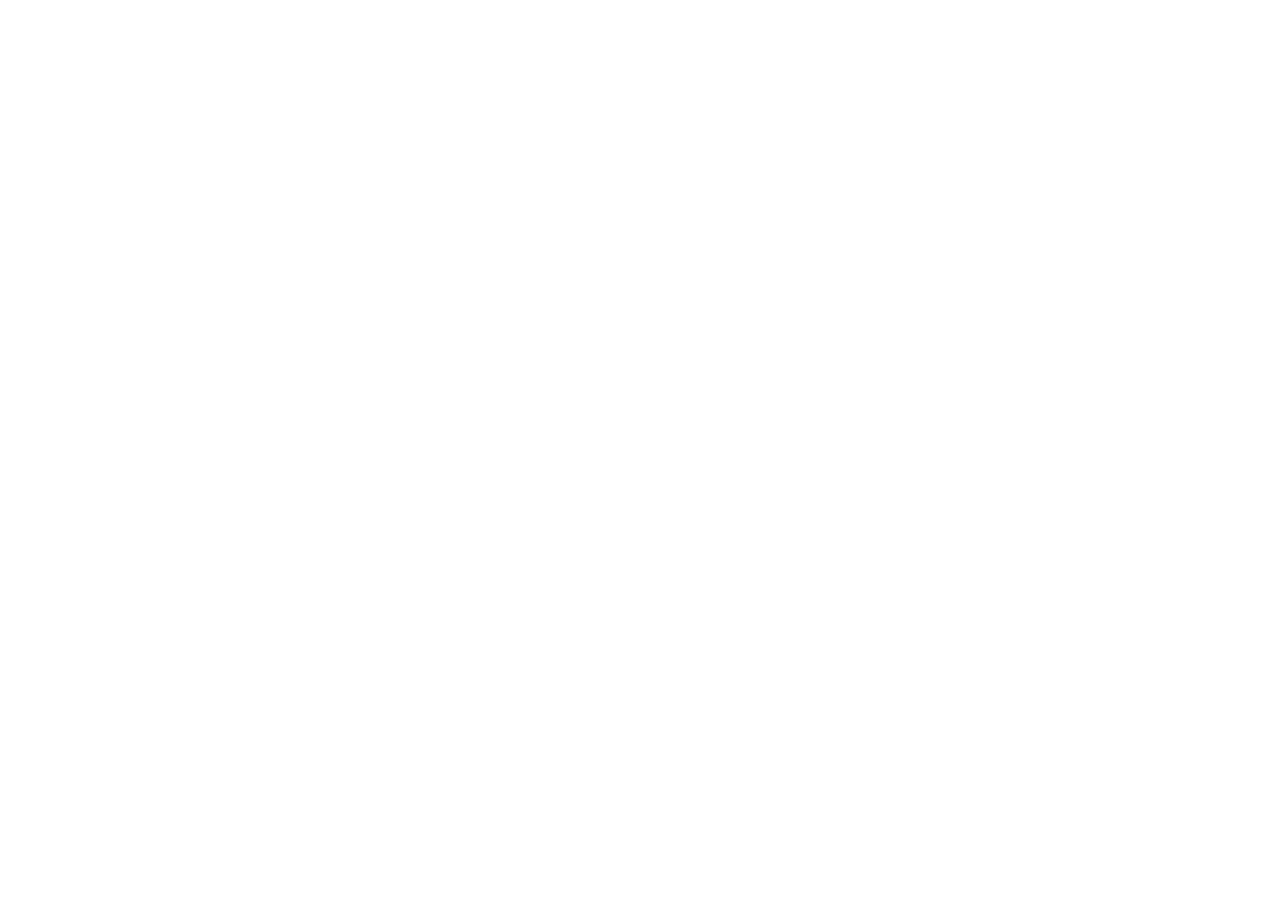
==== index.html @ 69229512 "basic project structure" ====
<!doctype html>
<html lang="en">
<head>
    <meta charset="UTF-8">
    <meta name="viewport"
          content="width=device-width, user-scalable=no, initial-scale=1.0, maximum-scale=1.0, minimum-scale=1.0">
    <meta http-equiv="X-UA-Compatible" content="ie=edge">
    <title>Document</title>
    <link rel="stylesheet" href="src/styles/main.css">
    <script src="src/scripts/app.js" async defer type="module"></script>

</head>
<body>

</body>
</html>
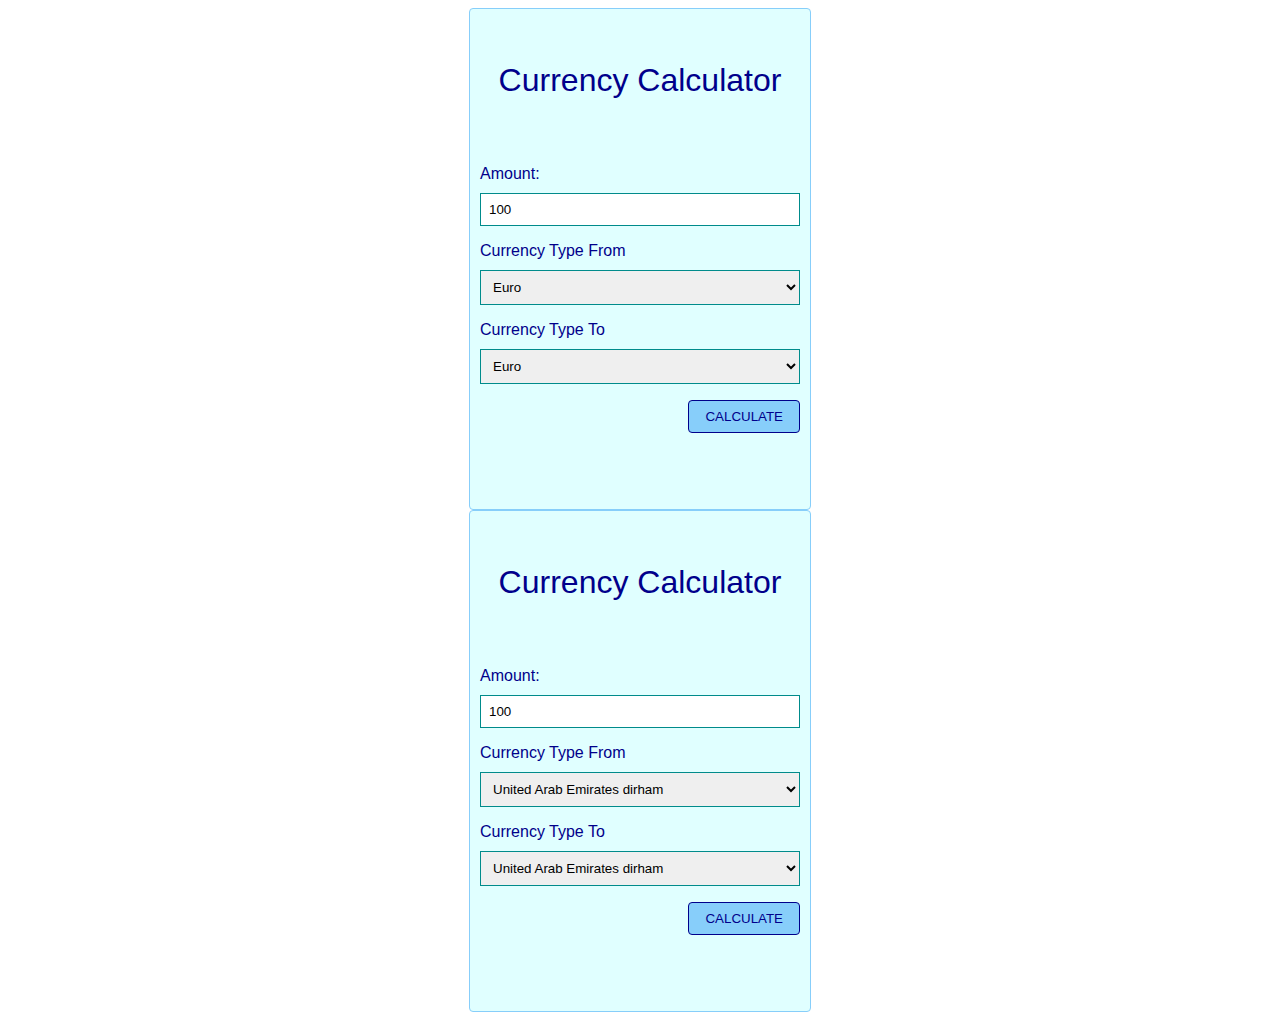
==== commit 474a89f0: "currency calculator" ====
--- a/index.html
+++ b/index.html
@@ -12,5 +12,30 @@
 </head>
 <body>
 
+<section class="box">
+    <h1 class="hdl">Currency Calculator</h1>
+    <form action="" class="currency-form">
+        <label for="amount" class="lbl">Amount:</label>
+        <input type="number" value="100" id="amount" class="input">
+
+        <label for="currencyInput" class="lbl">Currency Type From</label>
+        <select name="" id="currencyInput" class="input">
+            <option value="eur">Euro</option>
+            <option value="usd">Dolar</option>
+            <option value="pln">Polish Zloty</option>
+        </select>
+
+        <label for="currencyOutput" class="lbl">Currency Type To</label>
+        <select name="" id="currencyOutput" class="input">
+            <option value="eur">Euro</option>
+            <option value="usd">Dolar</option>
+            <option value="pln">Polish Zloty</option>
+        </select>
+
+        <button type="submit" id="btnSubmit">Calculate</button>
+    </form>
+
+    <div class="results"></div>
+</section>
 </body>
 </html>--- a/src/styles/main.css
+++ b/src/styles/main.css
@@ -0,0 +1,64 @@
+html, body {
+    font-size: 16px;
+}
+
+.box{
+    max-width: 20rem;
+    width: 100%;
+    min-height: 30rem;
+    background-color: lightcyan;
+    border: 0.0625rem solid lightskyblue;
+    border-radius: 0.25rem;
+    margin: auto;
+    padding: 0.625rem;
+    display: flex;
+    flex-direction: column;
+    justify-content: space-around;
+    align-items: center;
+}
+
+.hdl {
+    font-family: sans-serif;
+    color: darkblue;
+    font-weight: 100;
+}
+
+.currency-form {
+    display: flex;
+    flex-direction: column;
+    justify-content: center;
+    align-items: flex-start;
+    width: 100%;
+}
+
+.lbl {
+    font-family: sans-serif;
+    margin-bottom: 0.625rem;
+    color: darkblue;
+}
+
+.input {
+    width: 100%;
+    margin-bottom: 1rem;
+    box-sizing: border-box;
+    border: 0.0625rem solid darkcyan;
+    padding: 0.5rem;
+}
+
+button[type="submit"] {
+    border: 0.0625rem solid darkblue;
+    padding: 0.5rem 1rem;
+    background-color: lightskyblue;
+    cursor: pointer;
+    border-radius: 0.25rem;
+    text-transform: uppercase;
+    color: darkblue;
+    align-self: flex-end;
+    transition: all 400ms;
+}
+
+button[type="submit"]:hover {
+    border: 0.0625rem solid darkblue;
+    background-color: darkblue;
+    color: lightskyblue;
+}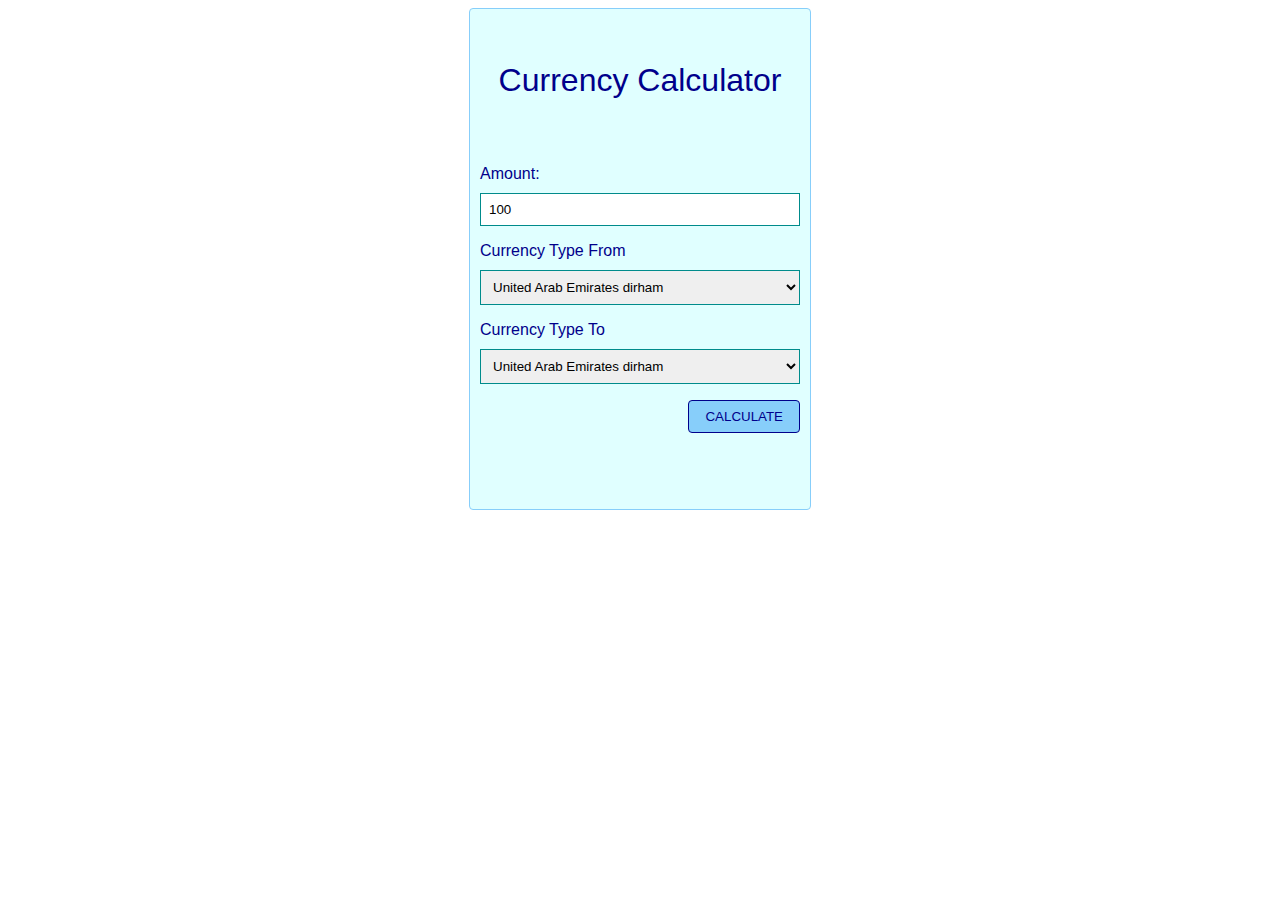
==== commit 8c9edc59: "finial solution, not good" ====
--- a/index.html
+++ b/index.html
@@ -12,30 +12,30 @@
 </head>
 <body>
 
-<section class="box">
-    <h1 class="hdl">Currency Calculator</h1>
-    <form action="" class="currency-form">
-        <label for="amount" class="lbl">Amount:</label>
-        <input type="number" value="100" id="amount" class="input">
+<!--<section class="box">-->
+<!--    <h1 class="hdl">Currency Calculator</h1>-->
+<!--    <form action="" class="currency-form">-->
+<!--        <label for="amount" class="lbl">Amount:</label>-->
+<!--        <input type="number" value="100" id="amount" class="input">-->
 
-        <label for="currencyInput" class="lbl">Currency Type From</label>
-        <select name="" id="currencyInput" class="input">
-            <option value="eur">Euro</option>
-            <option value="usd">Dolar</option>
-            <option value="pln">Polish Zloty</option>
-        </select>
+<!--        <label for="currencyInput" class="lbl">Currency Type From</label>-->
+<!--        <select name="" id="currencyInput" class="input">-->
+<!--            <option value="eur">Euro</option>-->
+<!--            <option value="usd">Dolar</option>-->
+<!--            <option value="pln">Polish Zloty</option>-->
+<!--        </select>-->
 
-        <label for="currencyOutput" class="lbl">Currency Type To</label>
-        <select name="" id="currencyOutput" class="input">
-            <option value="eur">Euro</option>
-            <option value="usd">Dolar</option>
-            <option value="pln">Polish Zloty</option>
-        </select>
+<!--        <label for="currencyOutput" class="lbl">Currency Type To</label>-->
+<!--        <select name="" id="currencyOutput" class="input">-->
+<!--            <option value="eur">Euro</option>-->
+<!--            <option value="usd">Dolar</option>-->
+<!--            <option value="pln">Polish Zloty</option>-->
+<!--        </select>-->
 
-        <button type="submit" id="btnSubmit">Calculate</button>
-    </form>
+<!--        <button type="submit" id="btnSubmit">Calculate</button>-->
+<!--    </form>-->
 
-    <div class="results"></div>
-</section>
+<!--    <div class="results"></div>-->
+<!--</section>-->
 </body>
 </html>